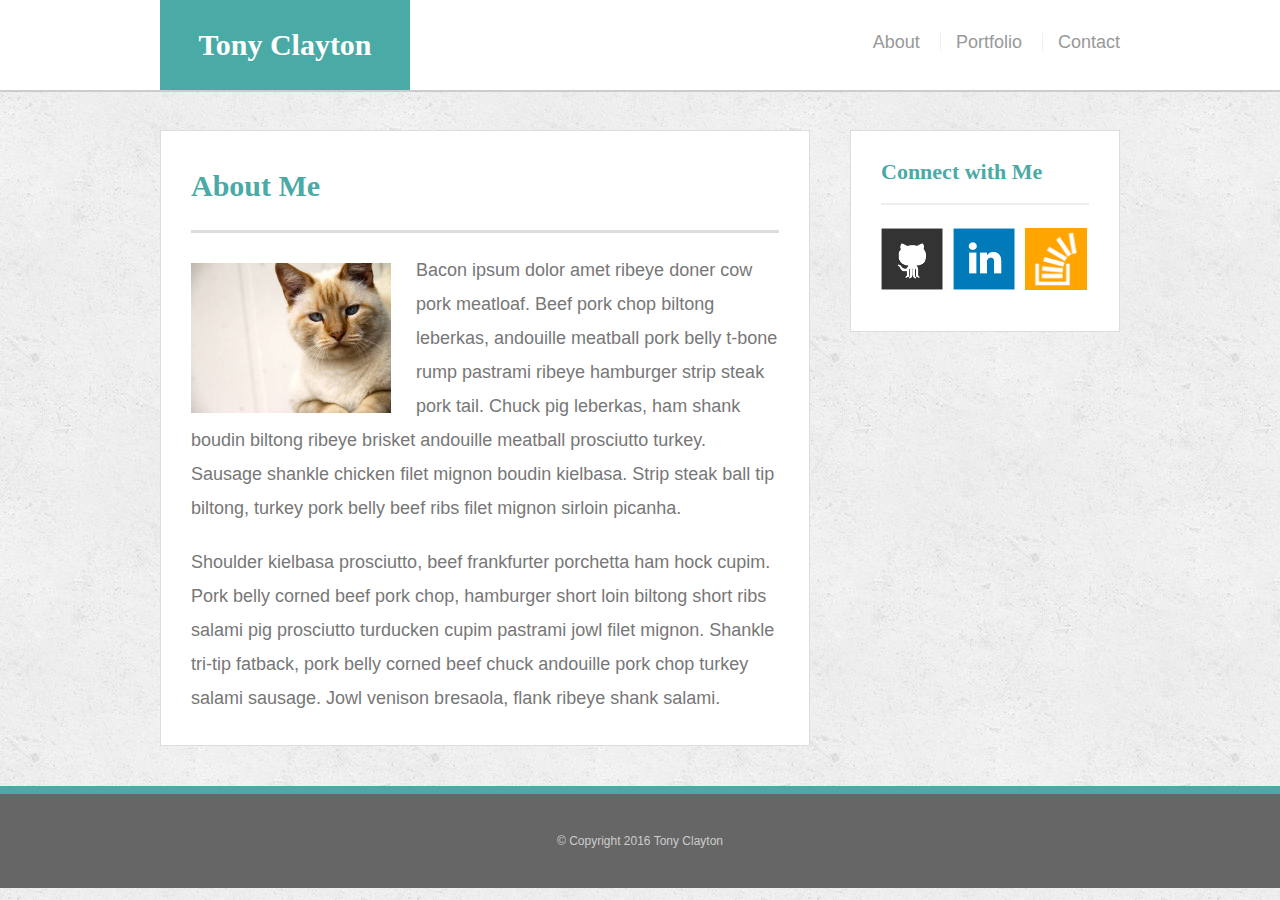
==== index.html @ 2bd5f534 "added media queries, unfinished" ====
<!doctype html>
<html>
<head>
	<meta charset="UTF-8">
	<title>About | Tony Clayton</title>
	<link rel="stylesheet" type="text/css" href="assets/css/reset.css">
	<link rel="stylesheet" type="text/css" href="assets/css/style.css">
</head>
<body>

	<header id="masthead">
		<div class="container">
			<a href="index.html" id="logo">Tony Clayton</a>
			<nav>
				<a href="index.html">About</a>
				<a href="portfolio.html">Portfolio</a>
				<a href="contact.html">Contact</a>
			</nav>
		</div>
	</header>

	<div id="main-container" class="container">
		<section class="main-section">
			<h1>About Me</h1>

			<img src="assets/images/cat.jpg" class="auth-image" alt="Your Name">

			<p>Bacon ipsum dolor amet ribeye doner cow pork meatloaf. Beef pork chop biltong leberkas, andouille meatball pork belly t-bone rump pastrami ribeye hamburger strip steak pork tail. Chuck pig leberkas, ham shank boudin biltong ribeye brisket andouille meatball prosciutto turkey. Sausage shankle chicken filet mignon boudin kielbasa. Strip steak ball tip biltong, turkey pork belly beef ribs filet mignon sirloin picanha.</p>

			<p>Shoulder kielbasa prosciutto, beef frankfurter porchetta ham hock cupim. Pork belly corned beef pork chop, hamburger short loin biltong short ribs salami pig prosciutto turducken cupim pastrami jowl filet mignon. Shankle tri-tip fatback, pork belly corned beef chuck andouille pork chop turkey salami sausage. Jowl venison bresaola, flank ribeye shank salami.</p>

		</section>

		<section class="sidebar">
			<div id="connect">
				<h2>Connect with Me</h2>

				<img src="assets/images/github-128.png" class="social" alt="Github">
				<img src="assets/images/linkedin-128.png" class="social" alt="LinkedIn">
				<img src="assets/images/stackoverflow-128.png" class="social" alt="Stack Overflow">
			</div>
		</section>
	</div>

	<footer>
		<div class="container">
			&copy; Copyright 2016 Tony Clayton
		</div>
	</footer>
</body>
</html>
---- assets/css/style.css ----
body {
	background: url("../images/concrete_seamless.png");
	font-size: 18px;
	line-height: 34px;
	font-family: 'Arial', 'Helvetica Neue', Helvetica, sans-serif;
	color: #777;
}

* {
	box-sizing: border-box;
}

/*general*/

.container {
	width: 100%;
	max-width: 960px;
	margin: 0 auto;
	clear: both;
}
h1, 
h2,
h3,
p {
	margin-bottom: 20px;
}
p:last-child {
	margin-bottom: 0;
}
h1, h2, h3 {
	font-family: 'Georgia', Times, Times New Roman, serif;
	font-weight: 700;
	color: #4aaaa5;
}
h1 {
	font-size: 30px;
	line-height: 49px;
	border-bottom: 3px solid #ddd;
	padding-bottom: 20px;
}
h2,
h3 {
	font-size: 22px;
}

/*header*/

#masthead {
	background: #fff;
	margin: 0 0 30px;
	z-index: 99;
	color: #fff;
	overflow: auto;
	border-bottom: 2px solid #ccc;
	position: fixed;
	width: 100%;
}
#logo {
	width: 250px;
	height: 90px;
	background: #4aaaa5;
	float: left;
	font-family: 'Georgia', Times, Times New Roman, serif;
	text-align: center;
	line-height: 90px;
	color: #fff;
	font-weight: 700;
	font-size: 30px;
	text-decoration: none;
}
nav {
	float: right;
	margin-top: 25px;
}
nav a {
	color: #999;
	text-decoration: none;
	margin-left: 15px;
	display: inline-block;
	border-left: 1px solid #efefef;
	padding-left: 15px;
	line-height: 18px;
}
nav a:first-child {
	border-left: 0 none;
}

/*footer*/

footer {
	background: #666;
	color: #fff;
	padding: 30px 0;
	clear: both;
	border-top: 8px solid #4aaaa5;
	color: #ccc;
	font-size: 12px;
	text-align: center;
}

/*sidebar*/

.sidebar {
	background: #fff;
	padding: 30px;
	width: 100%;
	max-width: 270px;
	float: right;
	border: 1px solid #ddd;
	margin-bottom: 20px;
}
h3,
.sidebar h2 {
	border-bottom: 2px solid #eee;
	padding-bottom: 20px;
	margin-bottom: 15px;
	line-height: 22px;
}
.social {
	width: 62px;
	height: 62px;
	margin-top: 8px;
	margin-right: 5px;
}
.social:last-child {
	margin-right: 0;
}

/*main*/

#main-container {
	padding-top: 130px;
}
.main-section {
	background: #fff;
	padding: 30px;
	margin: 0 0 40px 0;
	width: 100%;
	max-width: 650px;
	float: left;
	border: 1px solid #ddd;
}

/*portfolio page*/

.work {
	width: 274px;
	overflow: auto;
	position: relative;
	float: left;
	margin: 20px 0 25px;
}
.work:nth-child(even) {
	margin-right: 40px;
}
.work img {
	width: 100%;
	border: 0 none;
	opacity: .8;
}
.work h3 {
	border-bottom: 0;
	background: #4aaaa5;
	color: #fff;
	text-align: center;
	position: absolute;
	padding: 15px;
	width: 100%;
	bottom: 20px;
	line-height: 30px;
	margin-bottom: 0;
	font-weight: 300;
}
.auth-image {
	width: 200px;
	height: auto;
	margin-top: 10px;
	float: left;
	margin-right: 25px;
}

/*contact page*/

#contact-form ul {
	margin-bottom: 20px;
}
#contact-form li {
	margin-bottom: 10px;
}
label,
input[type=text],
input[type=email],
textarea {
	display: block;
	width: 100%;
}
input[type=text],
input[type=email],
textarea {
	height: 35px;
	border: 1px solid #ddd;
	padding: 0 10px;
	font-size: 14px;
}
textarea {
	height: 200px;
}
input[type=submit] {
	background: #4aaaa5;
	border: 0 none;
	color: #fff;
	font-size: 18px;
	padding: 10px 30px;
	cursor: pointer;
}

/*media queries */
@media (max-width: 980px) {
	#logo {
		margin-left: 15%;
	}
	.main-section {
		max-width: 390px;
		margin: 0 0 40px 15%;
	}
	.auth-image {
		float: none;
		text-align: center;
	}
	.sidebar {
		max-width: 240px;
		padding: 15px;
		margin-right: 10%;
	}
}
@media (max-width: 768px) {
	#logo {
		margin-left: 5%;
	}
	.sidebar {
		max-width: 85%;
	}
	.main-section {
		margin: 0 0 40px 40px;
		max-width: 600px;
	}

}
@media (max-width: 640px) {
	#masthead {
		position: static;
	}
	#main-container {
		padding-top: 0;
	}
	#logo {
		width: 100%;
		margin-left: 0%;
	}
	nav {
		float: none;
		margin-bottom: 25px;
		margin-left: 25%;
	}
	.main-section {
		margin: 40px 0 40px 10px;
		width: 95%;
	}
	.auth-image {
		text-align: center;
	}
	.sidebar {
		margin-right: 5%;
		position: static;
		max-width: 95%;
	}
}
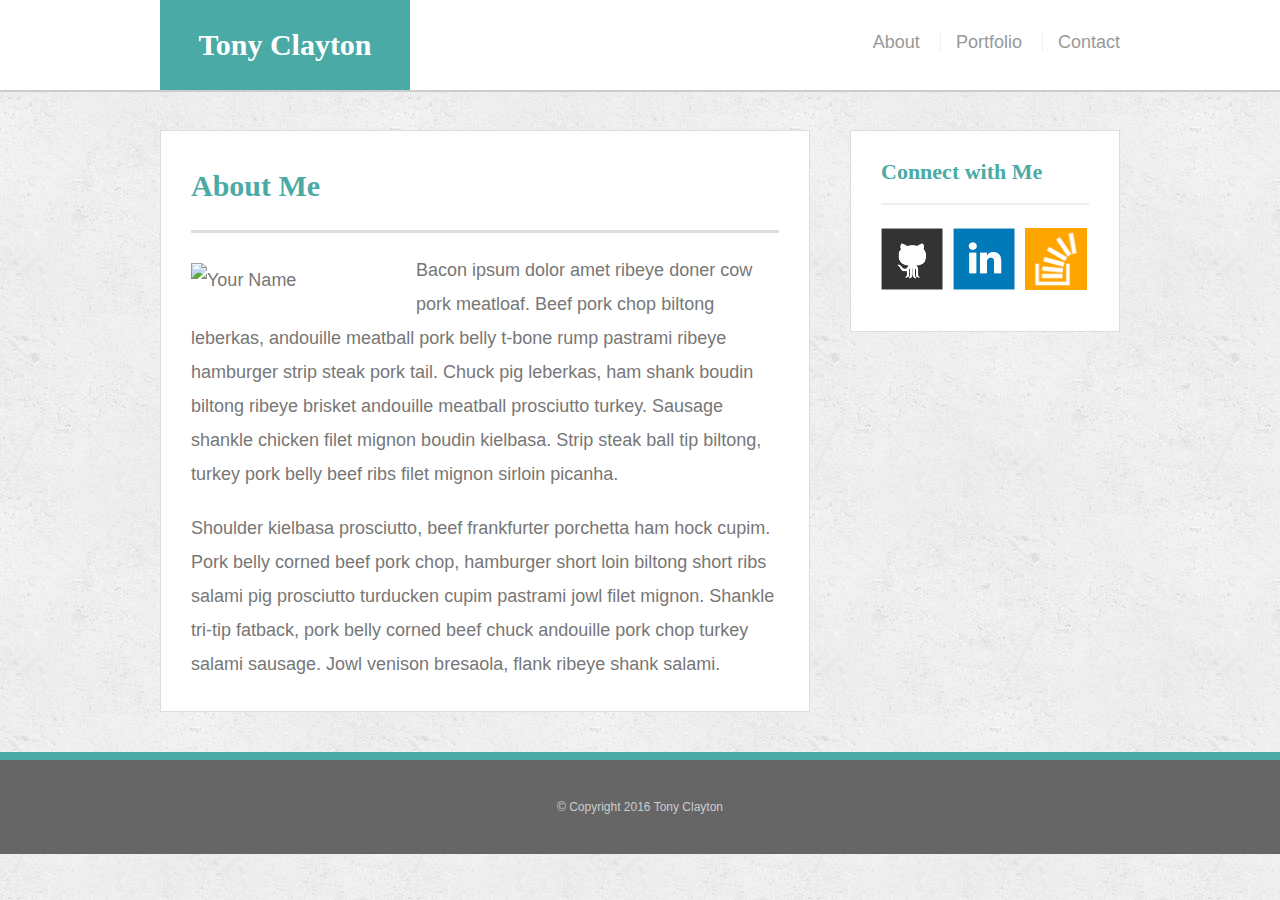
==== commit c2430efc: "added profile picture" ====
--- a/index.html
+++ b/index.html
@@ -23,7 +23,7 @@
 		<section class="main-section">
 			<h1>About Me</h1>
 
-			<img src="assets/images/cat.jpg" class="auth-image" alt="Your Name">
+			<img src="assets/images/profile.png" class="auth-image" alt="Your Name">
 
 			<p>Bacon ipsum dolor amet ribeye doner cow pork meatloaf. Beef pork chop biltong leberkas, andouille meatball pork belly t-bone rump pastrami ribeye hamburger strip steak pork tail. Chuck pig leberkas, ham shank boudin biltong ribeye brisket andouille meatball prosciutto turkey. Sausage shankle chicken filet mignon boudin kielbasa. Strip steak ball tip biltong, turkey pork belly beef ribs filet mignon sirloin picanha.</p>
 
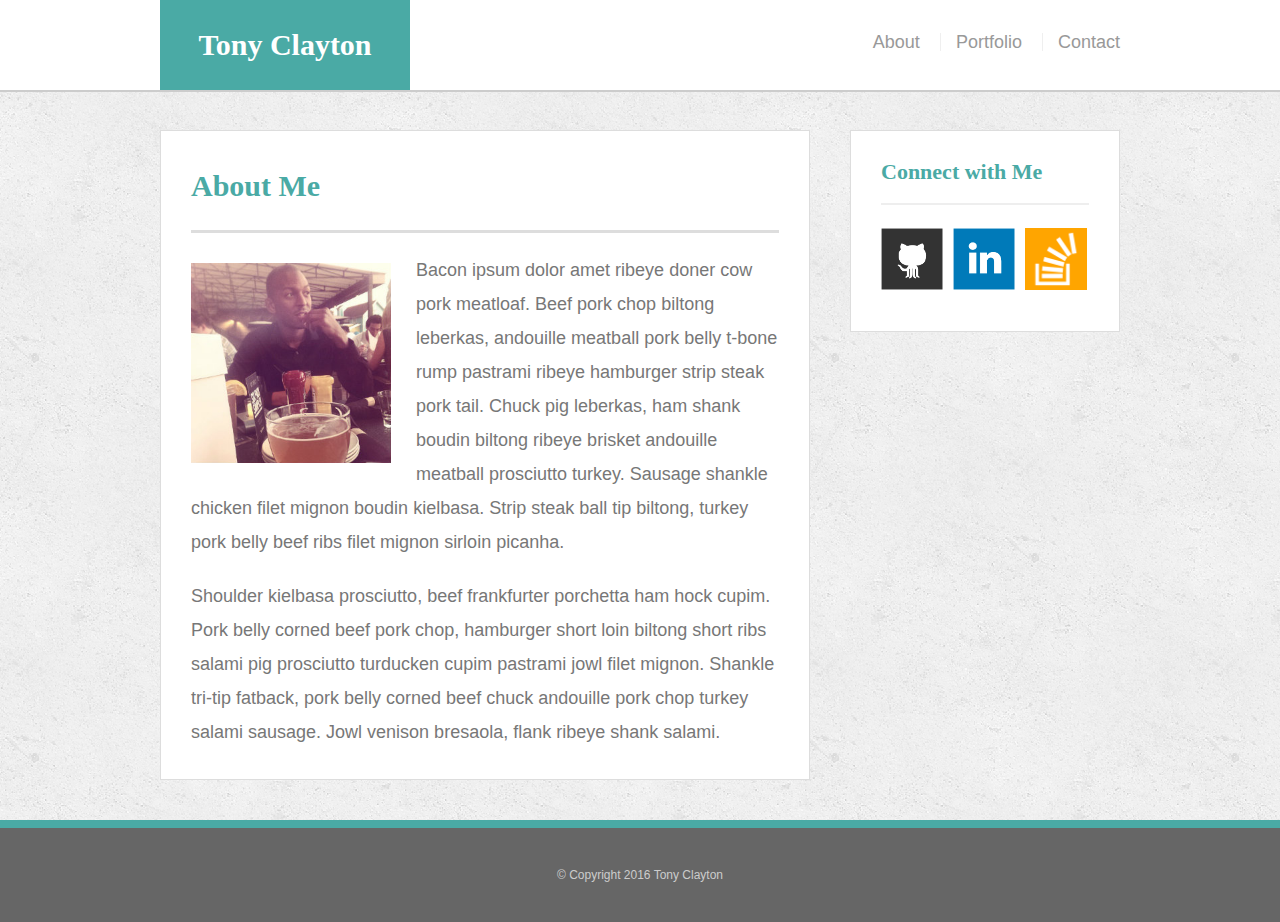
==== commit fc6cd287: "profile image change" ====
--- a/index.html
+++ b/index.html
@@ -23,7 +23,7 @@
 		<section class="main-section">
 			<h1>About Me</h1>
 
-			<img src="assets/images/profile.png" class="auth-image" alt="Your Name">
+			<img src="assets/images/profile.jpg" class="auth-image" alt="Your Name">
 
 			<p>Bacon ipsum dolor amet ribeye doner cow pork meatloaf. Beef pork chop biltong leberkas, andouille meatball pork belly t-bone rump pastrami ribeye hamburger strip steak pork tail. Chuck pig leberkas, ham shank boudin biltong ribeye brisket andouille meatball prosciutto turkey. Sausage shankle chicken filet mignon boudin kielbasa. Strip steak ball tip biltong, turkey pork belly beef ribs filet mignon sirloin picanha.</p>
 
